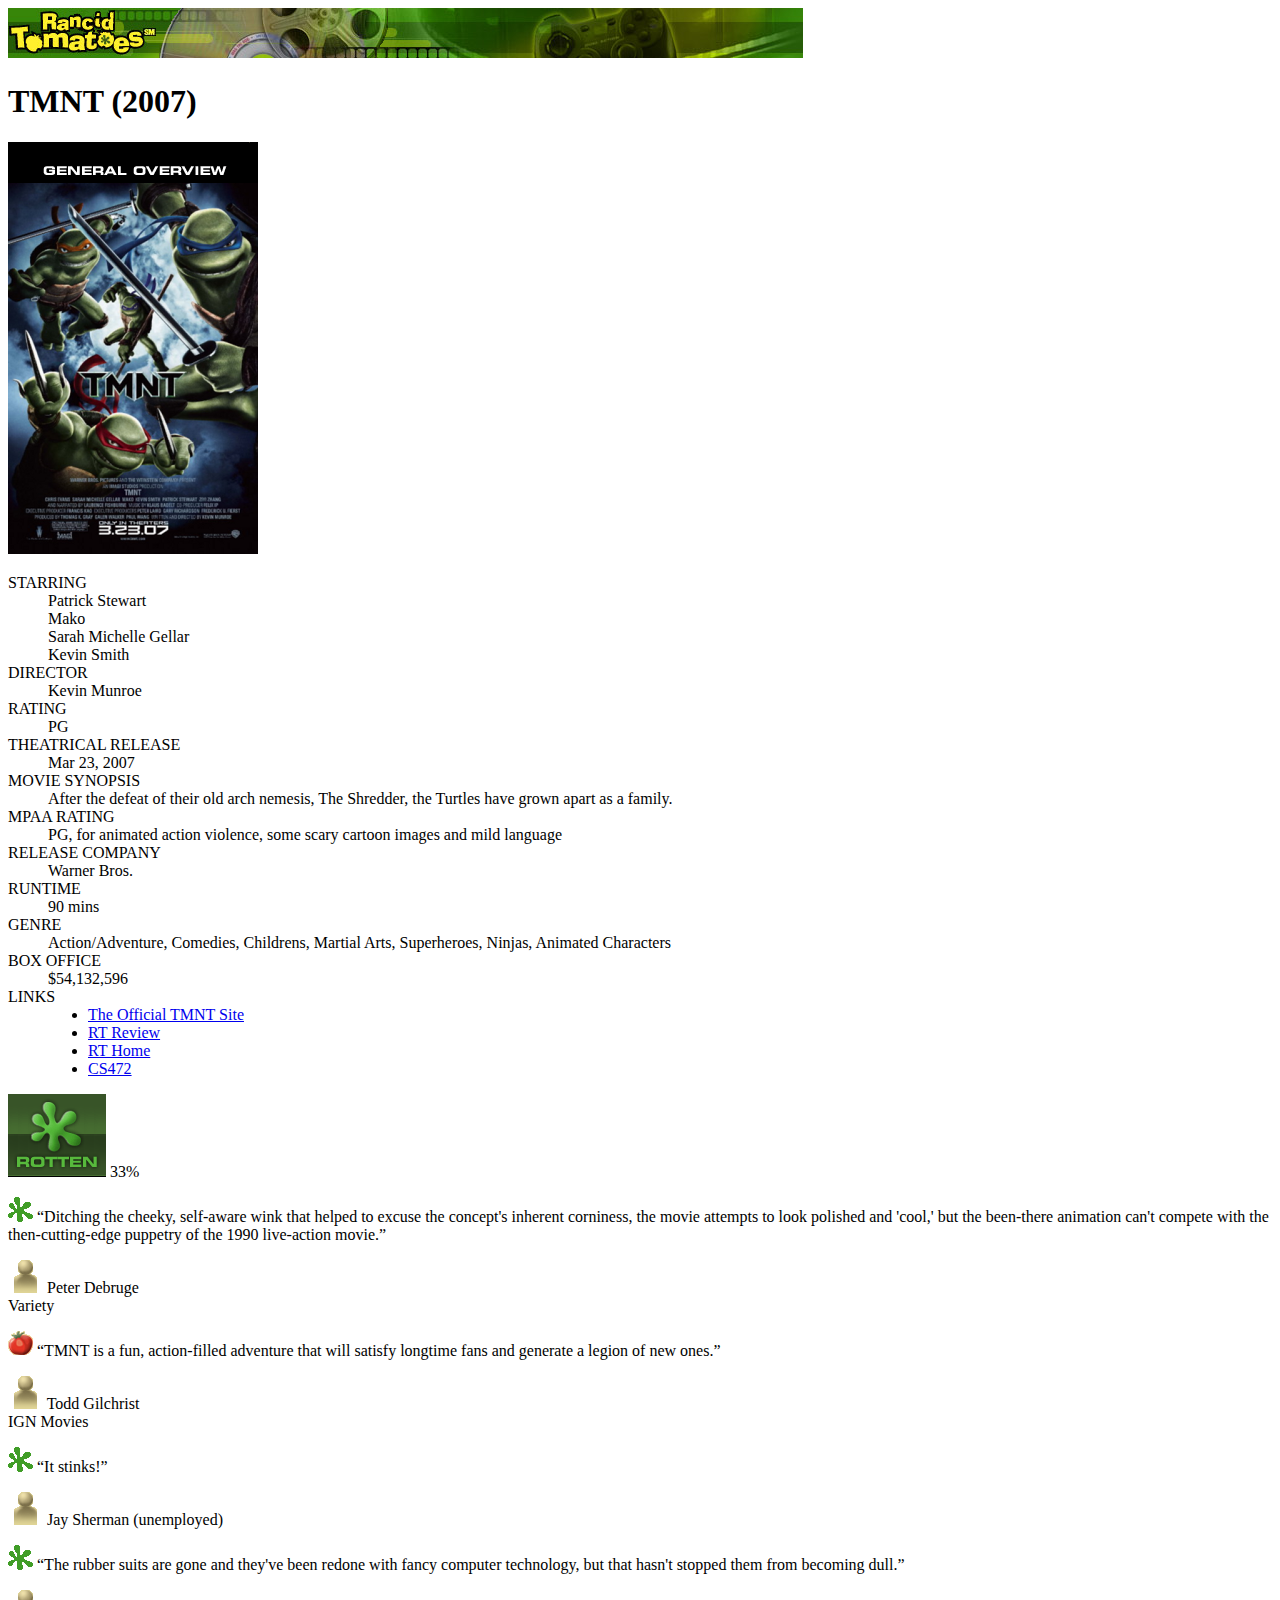
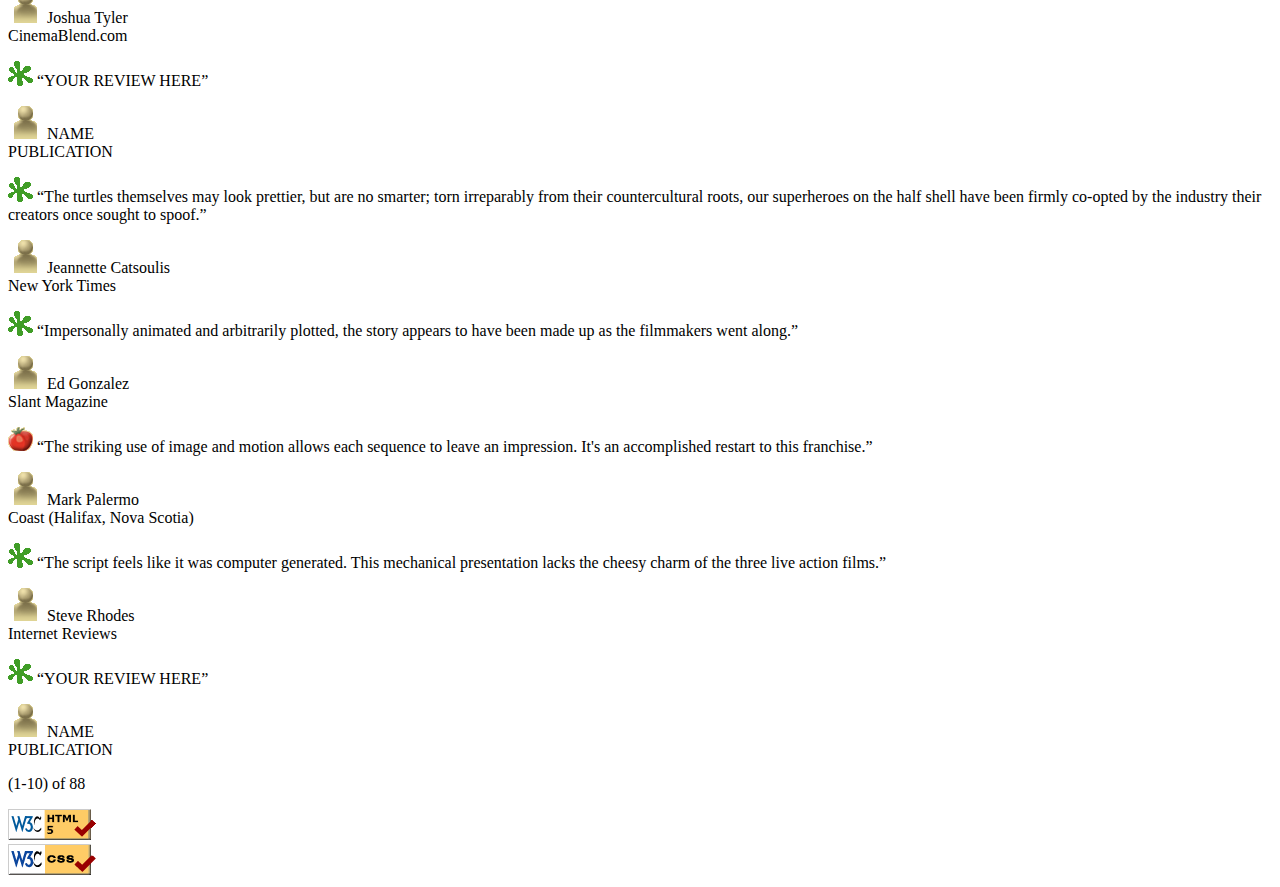
==== lab03/tmnt.html @ 1759fc30 "added file" ====
<!DOCTYPE html>
<html>
	<head>
		<title>TMNT - Rancid Tomatoes</title>

		<meta charset="utf-8" />
		<link href="movie.css" type="text/css" rel="stylesheet" />
	</head>

	<body>
		<div>
			<img src="img/banner.png" alt="Rancid Tomatoes" />
		</div>

		<h1>TMNT (2007)</h1>
		
		<div>
			<img src="img/overview.png" alt="general overview" />
		</div>

		<dl>
			<dt>STARRING</dt>
			<dd>Patrick Stewart <br /> Mako <br /> Sarah Michelle Gellar <br /> Kevin Smith</dd>

			<dt>DIRECTOR</dt>
			<dd>Kevin Munroe</dd>

			<dt>RATING</dt>
			<dd>PG</dd>

			<dt>THEATRICAL RELEASE</dt>
			<dd>Mar 23, 2007</dd>

			<dt>MOVIE SYNOPSIS</dt>
			<dd>After the defeat of their old arch nemesis, The Shredder, the Turtles have grown apart as a family.</dd>

			<dt>MPAA RATING</dt>
			<dd>PG, for animated action violence, some scary cartoon images and mild language</dd>

			<dt>RELEASE COMPANY</dt>
			<dd>Warner Bros.</dd>

			<dt>RUNTIME</dt>
			<dd>90 mins</dd>

			<dt>GENRE</dt>
			<dd>Action/Adventure, Comedies, Childrens, Martial Arts, Superheroes, Ninjas, Animated Characters</dd>

			<dt>BOX OFFICE</dt>
			<dd>$54,132,596</dd>

			<dt>LINKS</dt>
			<dd>
				<ul>
					<li><a href="http://www.ninjaturtles.com/">The Official TMNT Site</a></li>
					<li><a href="http://www.rottentomatoes.com/m/teenage_mutant_ninja_turtles/">RT Review</a></li>
					<li><a href="http://www.rottentomatoes.com/">RT Home</a></li>
					<li><a href="http://mumstudents.org/cs472/">CS472</a></li>
				</ul>
			</dd>
		</dl>

		<div>
			<img src="img/rottenbig.png" alt="Rotten" />
			33%
		</div>
		
		<p>
			<img src="img/rotten.gif" alt="Rotten" />
			<q>Ditching the cheeky, self-aware wink that helped to excuse the concept's inherent corniness, the movie attempts to look polished and 'cool,' but the been-there animation can't compete with the then-cutting-edge puppetry of the 1990 live-action movie.</q>
		</p>
		<p>
			<img src="img/critic.gif" alt="Critic" />
			Peter Debruge <br />
			Variety
		</p>

		<p>
			<img src="img/fresh.gif" alt="Fresh" />
			<q>TMNT is a fun, action-filled adventure that will satisfy longtime fans and generate a legion of new ones.</q>
		</p>
		<p>
			<img src="img/critic.gif" alt="Critic" />
			Todd Gilchrist <br />
			IGN Movies
		</p>

		<p>
			<img src="img/rotten.gif" alt="Rotten" />
			<q>It stinks!</q>
		</p>
		<p>
			<img src="img/critic.gif" alt="Critic" />
			Jay Sherman (unemployed)
		</p>

		<p>
			<img src="img/rotten.gif" alt="Rotten" />
			<q>The rubber suits are gone and they've been redone with fancy computer technology, but that hasn't stopped them from becoming dull.</q>
		</p>
		<p>
			<img src="img/critic.gif" alt="Critic" />
			Joshua Tyler <br />
			CinemaBlend.com
		</p>

		<p>
			<img src="img/rotten.gif" alt="Rotten" />
			<q>YOUR REVIEW HERE</q>
		</p>
		<p>
			<img src="img/critic.gif" alt="Critic" />
			NAME <br />
			PUBLICATION
		</p>

		<p>
			<img src="img/rotten.gif" alt="Rotten" />
			<q>The turtles themselves may look prettier, but are no smarter; torn irreparably from their countercultural roots, our superheroes on the half shell have been firmly co-opted by the industry their creators once sought to spoof.</q>
		</p>
		<p>
			<img src="img/critic.gif" alt="Critic" />
			Jeannette Catsoulis <br />
			New York Times
		</p>

		<p>
			<img src="img/rotten.gif" alt="Rotten" />
			<q>Impersonally animated and arbitrarily plotted, the story appears to have been made up as the filmmakers went along.</q>
		</p>
		<p>
			<img src="img/critic.gif" alt="Critic" />
			Ed Gonzalez <br />
			Slant Magazine
		</p>

		<p>
			<img src="img/fresh.gif" alt="Fresh" />
			<q>The striking use of image and motion allows each sequence to leave an impression. It's an accomplished restart to this franchise.</q>
		</p>
		<p>
			<img src="img/critic.gif" alt="Critic" />
			Mark Palermo <br />
			Coast (Halifax, Nova Scotia)
		</p>

		<p>
			<img src="img/rotten.gif" alt="Rotten" />
			<q>The script feels like it was computer generated. This mechanical presentation lacks the cheesy charm of the three live action films.</q>
		</p>
		<p>
			<img src="img/critic.gif" alt="Critic" />
			Steve Rhodes <br />
			Internet Reviews
		</p>

		<p>
			<img src="img/rotten.gif" alt="Rotten" />
			<q>YOUR REVIEW HERE</q>
		</p>
		<p>
			<img src="img/critic.gif" alt="Critic" />
			NAME <br />
			PUBLICATION
		</p>

		<p>(1-10) of 88</p>

		<div>
			<a href="http://validator.w3.org/check/referer"><img src="img/w3c-html.png" alt="Valid HTML5" /></a> <br />
			<a href="http://jigsaw.w3.org/css-validator/check/referer"><img src="img/w3c-css.png" alt="Valid CSS" /></a>
		</div>
	</body>
</html>
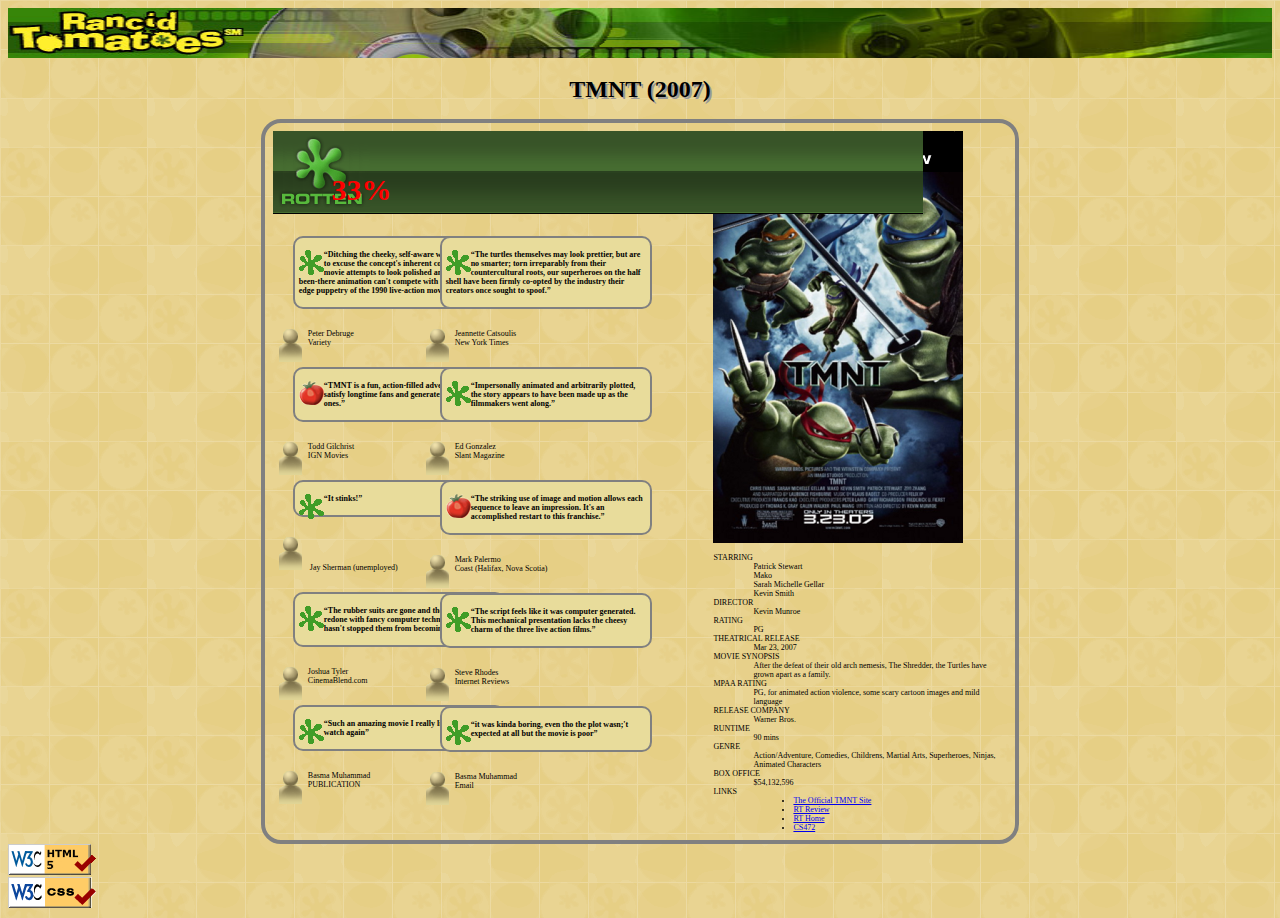
==== commit 3cb6b598: "add styling" ====
--- a/lab03/tmnt.html
+++ b/lab03/tmnt.html
@@ -1,175 +1,117 @@
-
 <!DOCTYPE html>
 <html>
-	<head>
-		<title>TMNT - Rancid Tomatoes</title>
 
-		<meta charset="utf-8" />
-		<link href="movie.css" type="text/css" rel="stylesheet" />
-	</head>
+<head>
+	<title>TMNT - Rancid Tomatoes</title>
+	<meta charset="utf-8" />
+	<link href="movie.css" type="text/css" rel="stylesheet" /> </head>
 
-	<body>
+<body>
+	<div> <img src="img/banner.png" alt="Rancid Tomatoes" class="banner" /> </div>
+	<h1 class="heading">TMNT (2007) </h1>
+	<div class="center">
+        <div class = "col">
+
+		<!--  start of left card-->
+		<div class="left">
+			<div class="parent"> <img src="img/rbg.png" alt="Rotten" class="image1" /> <img src="img/rottenbig.png" alt="Rotten" class="image2" />
+				<h2 class="precentage">33%</h2> </div>
+			<div class="row">
+				<div class="column">
+					<div class="box">
+						<p> <img class="boximg" src="img/rotten.gif" alt="Rotten" /> <q>Ditching the cheeky, self-aware wink that helped to excuse the concept's inherent corniness, the movie attempts to look polished and 'cool,' but the been-there animation can't compete with the then-cutting-edge puppetry of the 1990 live-action movie.</q> </p>
+					</div>
+					<p> <img class = "left"src="img/critic.gif" alt="Critic" /> Peter Debruge
+						<br /> Variety </p>
+					<div class="box">
+						<p> <img class="boximg" src="img/fresh.gif" alt="Fresh" /> <q>TMNT is a fun, action-filled adventure that will satisfy longtime fans and generate a legion of new ones.</q> </p>
+					</div>
+					<p> <img class = "left" src="img/critic.gif" alt="Critic" /> Todd Gilchrist
+						<br /> IGN Movies </p>
+					<div class="box">
+						<p> <img class="boximg" src="img/rotten.gif" alt="Rotten" /> <q>It stinks!</q> </p>
+					</div>
+					<p> <img src="img/critic.gif" alt="Critic" /> Jay Sherman (unemployed) </p>
+					<div class="box">
+						<p> <img class="boximg" src="img/rotten.gif" alt="Rotten" /> <q>The rubber suits are gone and they've been redone with fancy computer technology, but that hasn't stopped them from becoming dull.</q> </p>
+					</div>
+					<p> <img class = "left" src="img/critic.gif" alt="Critic" /> Joshua Tyler
+						<br /> CinemaBlend.com </p>
+					<div class="box">
+						<p> <img class="boximg" src="img/rotten.gif" alt="Rotten" /> <q>Such an  amazing movie I really liked, would watch again</q> </p>
+					</div>
+					<p> <img class = "left" src="img/critic.gif" alt="Critic" /> Basma Muhammad
+						<br /> PUBLICATION </p>
+				</div>
+				<div class="column">
+					<div class="box">
+						<p> <img class="boximg" src="img/rotten.gif" alt="Rotten" /> <q>The turtles themselves may look prettier, but are no smarter; torn irreparably from their countercultural roots, our superheroes on the half shell have been firmly co-opted by the industry their creators once sought to spoof.</q> </p>
+					</div>
+					<p> <img class = "left" src="img/critic.gif" alt="Critic" /> Jeannette Catsoulis
+						<br /> New York Times </p>
+					<div class="box">
+						<p> <img class="boximg" src="img/rotten.gif" alt="Rotten" /> <q>Impersonally animated and arbitrarily plotted, the story appears to have been made up as the filmmakers went along.</q> </p>
+					</div>
+					<p> <img class = "left" src="img/critic.gif" alt="Critic" /> Ed Gonzalez
+						<br /> Slant Magazine </p>
+					<div class="box">
+						<p> <img class="boximg" src="img/fresh.gif" alt="Fresh" /> <q>The striking use of image and motion allows each sequence to leave an impression. It's an accomplished restart to this franchise.</q> </p>
+					</div>
+					<p> <img class = "left" src="img/critic.gif" alt="Critic" /> Mark Palermo
+						<br /> Coast (Halifax, Nova Scotia) </p>
+					<div class="box">
+						<p> <img class="boximg" src="img/rotten.gif" alt="Rotten" /> <q>The script feels like it was computer generated. This mechanical presentation lacks the cheesy charm of the three live action films.</q> </p>
+					</div>
+					<p> <img class = "left" src="img/critic.gif" alt="Critic" /> Steve Rhodes
+						<br /> Internet Reviews </p>
+					<div class="box">
+						<p> <img class="boximg" src="img/rotten.gif" alt="Rotten" /> <q>it was kinda boring, even tho the plot wasn;'t expected at all but the movie is poor</q> </p>
+					</div>
+					<p> <img class = "left" src="img/critic.gif" alt="Critic" /> Basma Muhammad
+						<br /> Email </p>
+				</div>
+			</div>
+        </div>
+
+			<!--  end of left card-->
+
+		<!--  start of right card-->
+		<div class="">
+			<div > <img src="img/overview.png" alt="general overview" /> </div>
+			<dl> <dt>STARRING</dt>
+				<dd>Patrick Stewart
+					<br /> Mako
+					<br /> Sarah Michelle Gellar
+					<br /> Kevin Smith</dd> <dt>DIRECTOR</dt>
+				<dd>Kevin Munroe</dd> <dt>RATING</dt>
+				<dd>PG</dd> <dt>THEATRICAL RELEASE</dt>
+				<dd>Mar 23, 2007</dd> <dt>MOVIE SYNOPSIS</dt>
+				<dd>After the defeat of their old arch nemesis, The Shredder, the Turtles have grown apart as a family.</dd> <dt>MPAA RATING</dt>
+				<dd>PG, for animated action violence, some scary cartoon images and mild language</dd> <dt>RELEASE COMPANY</dt>
+				<dd>Warner Bros.</dd> <dt>RUNTIME</dt>
+				<dd>90 mins</dd> <dt>GENRE</dt>
+				<dd>Action/Adventure, Comedies, Childrens, Martial Arts, Superheroes, Ninjas, Animated Characters</dd> <dt>BOX OFFICE</dt>
+				<dd>$54,132,596</dd> <dt>LINKS</dt>
+				<dd>
+					<ul>
+						<li><a href="http://www.ninjaturtles.com/">The Official TMNT Site</a></li>
+						<li><a href="http://www.rottentomatoes.com/m/teenage_mutant_ninja_turtles/">RT Review</a></li>
+						<li><a href="http://www.rottentomatoes.com/">RT Home</a></li>
+						<li><a href="http://mumstudents.org/cs472/">CS472</a></li>
+					</ul>
+				</dd>
+			</dl>
+		</div>
+		<!--  end of right card-->
+
+
+    </div>
+</div>
 		<div>
-			<img src="img/banner.png" alt="Rancid Tomatoes" />
-		</div>
-
-		<h1>TMNT (2007)</h1>
-		
-		<div>
-			<img src="img/overview.png" alt="general overview" />
-		</div>
-
-		<dl>
-			<dt>STARRING</dt>
-			<dd>Patrick Stewart <br /> Mako <br /> Sarah Michelle Gellar <br /> Kevin Smith</dd>
-
-			<dt>DIRECTOR</dt>
-			<dd>Kevin Munroe</dd>
-
-			<dt>RATING</dt>
-			<dd>PG</dd>
-
-			<dt>THEATRICAL RELEASE</dt>
-			<dd>Mar 23, 2007</dd>
-
-			<dt>MOVIE SYNOPSIS</dt>
-			<dd>After the defeat of their old arch nemesis, The Shredder, the Turtles have grown apart as a family.</dd>
-
-			<dt>MPAA RATING</dt>
-			<dd>PG, for animated action violence, some scary cartoon images and mild language</dd>
-
-			<dt>RELEASE COMPANY</dt>
-			<dd>Warner Bros.</dd>
-
-			<dt>RUNTIME</dt>
-			<dd>90 mins</dd>
-
-			<dt>GENRE</dt>
-			<dd>Action/Adventure, Comedies, Childrens, Martial Arts, Superheroes, Ninjas, Animated Characters</dd>
-
-			<dt>BOX OFFICE</dt>
-			<dd>$54,132,596</dd>
-
-			<dt>LINKS</dt>
-			<dd>
-				<ul>
-					<li><a href="http://www.ninjaturtles.com/">The Official TMNT Site</a></li>
-					<li><a href="http://www.rottentomatoes.com/m/teenage_mutant_ninja_turtles/">RT Review</a></li>
-					<li><a href="http://www.rottentomatoes.com/">RT Home</a></li>
-					<li><a href="http://mumstudents.org/cs472/">CS472</a></li>
-				</ul>
-			</dd>
-		</dl>
-
-		<div>
-			<img src="img/rottenbig.png" alt="Rotten" />
-			33%
-		</div>
-		
-		<p>
-			<img src="img/rotten.gif" alt="Rotten" />
-			<q>Ditching the cheeky, self-aware wink that helped to excuse the concept's inherent corniness, the movie attempts to look polished and 'cool,' but the been-there animation can't compete with the then-cutting-edge puppetry of the 1990 live-action movie.</q>
-		</p>
-		<p>
-			<img src="img/critic.gif" alt="Critic" />
-			Peter Debruge <br />
-			Variety
-		</p>
-
-		<p>
-			<img src="img/fresh.gif" alt="Fresh" />
-			<q>TMNT is a fun, action-filled adventure that will satisfy longtime fans and generate a legion of new ones.</q>
-		</p>
-		<p>
-			<img src="img/critic.gif" alt="Critic" />
-			Todd Gilchrist <br />
-			IGN Movies
-		</p>
-
-		<p>
-			<img src="img/rotten.gif" alt="Rotten" />
-			<q>It stinks!</q>
-		</p>
-		<p>
-			<img src="img/critic.gif" alt="Critic" />
-			Jay Sherman (unemployed)
-		</p>
-
-		<p>
-			<img src="img/rotten.gif" alt="Rotten" />
-			<q>The rubber suits are gone and they've been redone with fancy computer technology, but that hasn't stopped them from becoming dull.</q>
-		</p>
-		<p>
-			<img src="img/critic.gif" alt="Critic" />
-			Joshua Tyler <br />
-			CinemaBlend.com
-		</p>
-
-		<p>
-			<img src="img/rotten.gif" alt="Rotten" />
-			<q>YOUR REVIEW HERE</q>
-		</p>
-		<p>
-			<img src="img/critic.gif" alt="Critic" />
-			NAME <br />
-			PUBLICATION
-		</p>
-
-		<p>
-			<img src="img/rotten.gif" alt="Rotten" />
-			<q>The turtles themselves may look prettier, but are no smarter; torn irreparably from their countercultural roots, our superheroes on the half shell have been firmly co-opted by the industry their creators once sought to spoof.</q>
-		</p>
-		<p>
-			<img src="img/critic.gif" alt="Critic" />
-			Jeannette Catsoulis <br />
-			New York Times
-		</p>
-
-		<p>
-			<img src="img/rotten.gif" alt="Rotten" />
-			<q>Impersonally animated and arbitrarily plotted, the story appears to have been made up as the filmmakers went along.</q>
-		</p>
-		<p>
-			<img src="img/critic.gif" alt="Critic" />
-			Ed Gonzalez <br />
-			Slant Magazine
-		</p>
-
-		<p>
-			<img src="img/fresh.gif" alt="Fresh" />
-			<q>The striking use of image and motion allows each sequence to leave an impression. It's an accomplished restart to this franchise.</q>
-		</p>
-		<p>
-			<img src="img/critic.gif" alt="Critic" />
-			Mark Palermo <br />
-			Coast (Halifax, Nova Scotia)
-		</p>
-
-		<p>
-			<img src="img/rotten.gif" alt="Rotten" />
-			<q>The script feels like it was computer generated. This mechanical presentation lacks the cheesy charm of the three live action films.</q>
-		</p>
-		<p>
-			<img src="img/critic.gif" alt="Critic" />
-			Steve Rhodes <br />
-			Internet Reviews
-		</p>
-
-		<p>
-			<img src="img/rotten.gif" alt="Rotten" />
-			<q>YOUR REVIEW HERE</q>
-		</p>
-		<p>
-			<img src="img/critic.gif" alt="Critic" />
-			NAME <br />
-			PUBLICATION
-		</p>
-
-		<p>(1-10) of 88</p>
-
-		<div>
-			<a href="http://validator.w3.org/check/referer"><img src="img/w3c-html.png" alt="Valid HTML5" /></a> <br />
+			<a href="http://validator.w3.org/check/referer"><img src="img/w3c-html.png" alt="Valid HTML5" /></a>
+			<br />
 			<a href="http://jigsaw.w3.org/css-validator/check/referer"><img src="img/w3c-css.png" alt="Valid CSS" /></a>
 		</div>
-	</body>
-</html>
+</body>
+
+</html>--- a/lab03/movie.css
+++ b/lab03/movie.css
@@ -0,0 +1,97 @@
+* {
+    font-size: 8px;
+    vertical-align: baseline;
+    background: transparent;
+}
+
+body{
+    background-image: url("img/background.png");
+     font-family: 'Tahoma';
+
+}
+.banner{
+       width: 100%;
+       height: 50px;
+}
+
+.heading{
+    font-size: 24px;
+    font-weight: bold;
+    text-align:center;
+    text-shadow: 2px 2px #999999;
+
+}
+
+.center {
+    margin: auto;
+    width: 60%;
+    border: 4px solid gray;
+    border-radius: 20px;
+    box-sizing: content-box;
+    box-sizing: border-box;
+    padding: 8px;
+
+  }
+.left{
+    float:left;
+}
+.right{
+    background-color: #A2B964;
+    width: 50%;
+
+}
+
+
+.parent {
+    position: relative;
+    top: 0;
+    left: 0;
+  }
+  .image2 {
+    position: relative;
+    top: 0;
+    left: 0;
+
+  }
+  .image1 {
+    position: absolute;
+    width: 650px;
+    height: 83px;
+  }
+  .precentage{
+    position: absolute;
+    top: 20%;
+    left: 20%;
+    color: red;
+    font-size: 30px;
+
+  }
+
+  .box {
+    font: 8px;
+    font-weight: bold;
+    background-color: #E8DC9B;
+    width: 200px;
+    border: 2px solid gray;
+    padding: 4px;
+    margin: 20px;
+    border-radius: 10px;
+  }
+  .boximg{
+      float:left;
+  }
+  .column {
+    float: left;
+    width: 50%;
+  }
+  .row:after {
+    content: "";
+    display: table;
+    clear: both;
+  }
+
+  .col {
+    column-count: 2;
+    column-gap: 20%;
+
+  }